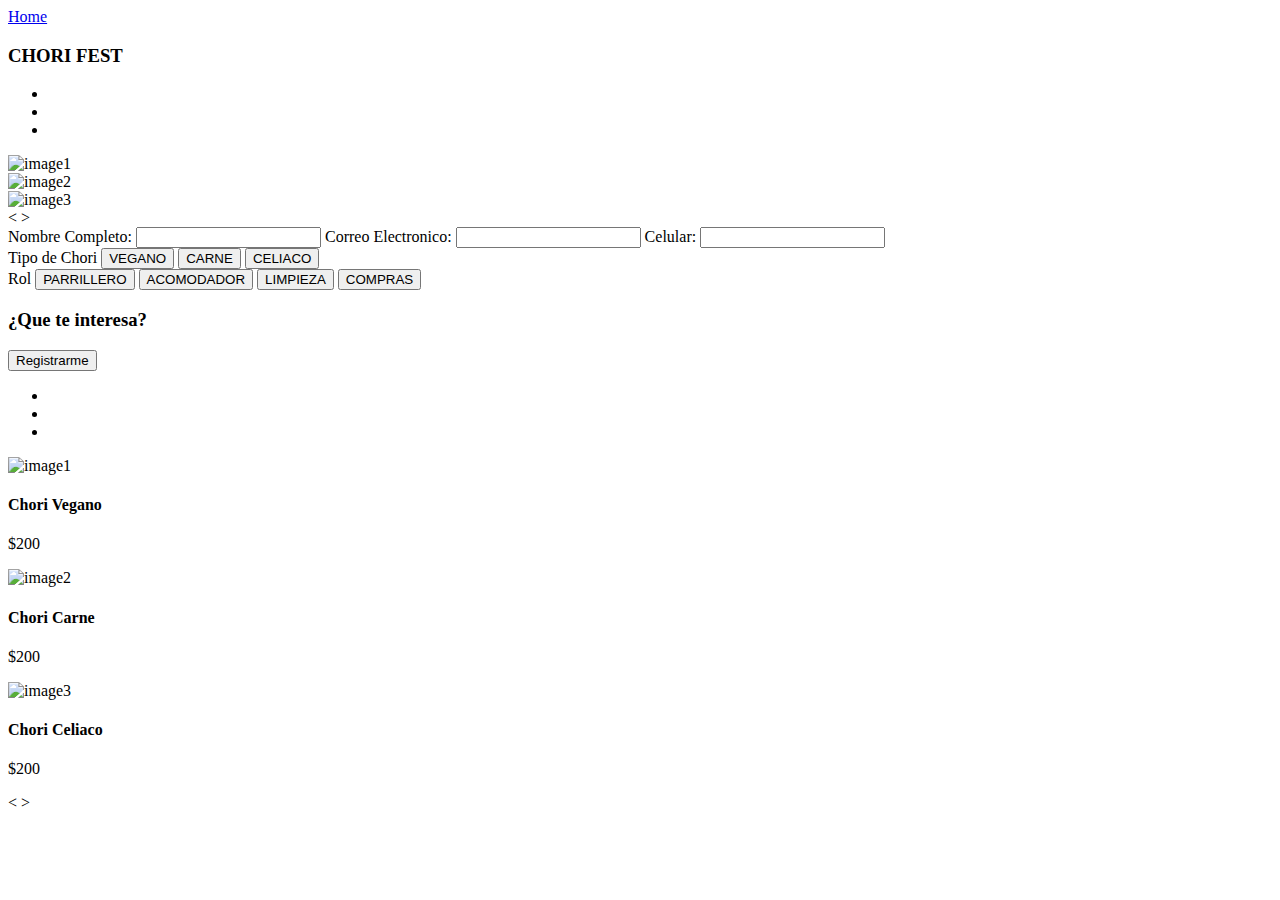
==== templates/chorifest.html @ b9549833 "templates index y chorifest" ====
<!DOCTYPE html>
<html lang="en">
<head>
    <meta charset="UTF-8">
    <meta http-equiv="X-UA-Compatible" content="IE=edge">
    <meta name="viewport" content="width=device-width, initial-scale=1.0">
    <title>ChoriFest</title>
</head>
<body>
    <nav>
        <div>
            <a href="index.html">Home</a>
        </div>

        <div>
            <h3>CHORI FEST</h3>
        </div>
    </nav>

    <section>
        <div>
            <!-- Indicators -->
            <ul>
              <li></li>
              <li></li>
              <li></li>
            </ul>

            <!-- The slideshow -->
            <div>
                <div>
                    <img src="image1.jpg" alt="image1">
                </div>
                <div>
                    <img src="image2.jpg" alt="image2">
                </div>
                <div>
                    <img src="image3.jpg" alt="image3">
                </div>
            </div>
          
            <!-- Left and right controls -->
            <a>
              <span><</span>
            </a>

            <a>
              <span>></span>
            </a>          
        </div>
    </section>

    <section>
        <article>
            <form action="GET">
                <label for="nombre_completo">Nombre Completo: </label><input type="text" name="nombre_completo">
                <label for="email">Correo Electronico: </label><input type="email" name="email">
                <label for="celular">Celular: </label><input type="text" name="celular">
                
                <div>
                    <label for="chori_type">Tipo de Chori</label>
                    <input type="button" name="chori_type" value="VEGANO">
                    <input type="button" name="chori_type" value="CARNE">
                    <input type="button" name="chori_type" value="CELIACO">
                </div>

                <div>
                    <label for="role">Rol</label>
                    <input type="button" name="role" value="PARRILLERO">
                    <input type="button" name="role" value="ACOMODADOR">
                    <input type="button" name="role" value="LIMPIEZA">
                    <input type="button" name="role" value="COMPRAS">
                </div>
            </form>
        </article>
    </section>
    
    <div>
        <h3>¿Que te interesa?</h3>
        <input type="button" name="registrarme" value="Registrarme">
    </div>
    <!-- CARRUSEL  -->
    <div>
        <!-- Indicators -->
        <ul>
          <li></li>
          <li></li>
          <li></li>
        </ul>

        <!-- The slideshow -->
        <div>
            <div>
                <img src="image1.jpg" alt="image1">
                <div>
                    <h4>Chori Vegano</h4>
                    <p>$200</p>
                </div>
            </div>
            <div>
                <img src="image2.jpg" alt="image2">
                <div>
                    <h4>Chori Carne</h4>
                    <p>$200</p>
                </div>
            </div>
            <div>
                <img src="image3.jpg" alt="image3">
                <div>
                    <h4>Chori Celiaco</h4>
                    <p>$200</p>
                </div>
            </div>
        </div>
      
        <!-- Left and right controls -->
        <a>
          <span><</span>
        </a>

        <a>
          <span>></span>
        </a>          
    </div>
</body>
</html>
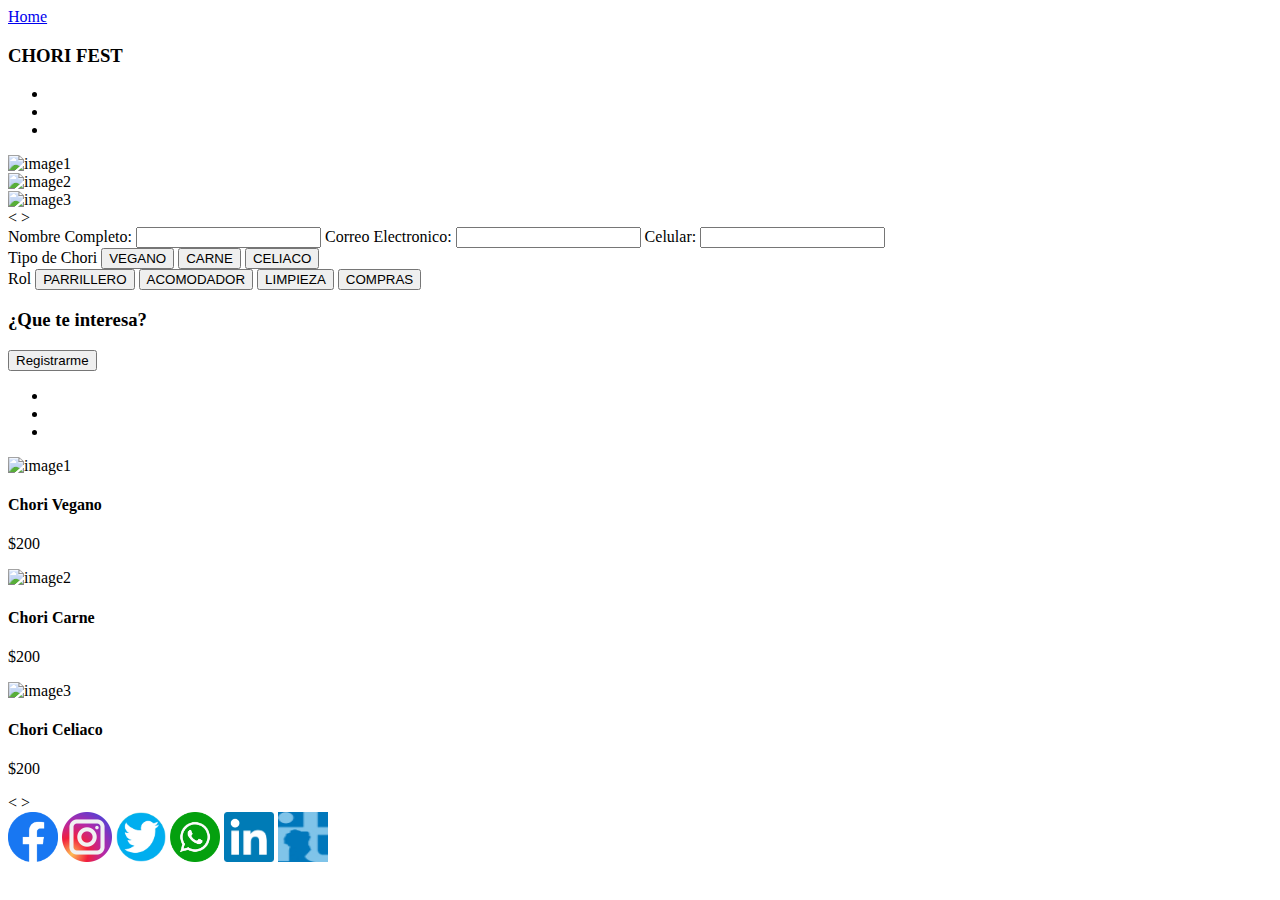
==== commit 081612fc: "agregado de nuevos templates" ====
--- a/templates/chorifest.html
+++ b/templates/chorifest.html
@@ -75,52 +75,67 @@
         </article>
     </section>
     
-    <div>
-        <h3>¿Que te interesa?</h3>
-        <input type="button" name="registrarme" value="Registrarme">
-    </div>
-    <!-- CARRUSEL  -->
-    <div>
-        <!-- Indicators -->
-        <ul>
-          <li></li>
-          <li></li>
-          <li></li>
-        </ul>
+    
+    <section>
+        <div>
+            <h3>¿Que te interesa?</h3>
+            <input type="button" name="registrarme" value="Registrarme">
+        </div>
+        <!-- CARRUSEL  -->
+        <div>
+            <!-- Indicators -->
+            <ul>
+            <li></li>
+            <li></li>
+            <li></li>
+            </ul>
 
-        <!-- The slideshow -->
-        <div>
+            <!-- The slideshow -->
             <div>
-                <img src="image1.jpg" alt="image1">
                 <div>
-                    <h4>Chori Vegano</h4>
-                    <p>$200</p>
+                    <img src="image1.jpg" alt="image1">
+                    <div>
+                        <h4>Chori Vegano</h4>
+                        <p>$200</p>
+                    </div>
+                </div>
+                <div>
+                    <img src="image2.jpg" alt="image2">
+                    <div>
+                        <h4>Chori Carne</h4>
+                        <p>$200</p>
+                    </div>
+                </div>
+                <div>
+                    <img src="image3.jpg" alt="image3">
+                    <div>
+                        <h4>Chori Celiaco</h4>
+                        <p>$200</p>
+                    </div>
                 </div>
             </div>
-            <div>
-                <img src="image2.jpg" alt="image2">
-                <div>
-                    <h4>Chori Carne</h4>
-                    <p>$200</p>
-                </div>
-            </div>
-            <div>
-                <img src="image3.jpg" alt="image3">
-                <div>
-                    <h4>Chori Celiaco</h4>
-                    <p>$200</p>
-                </div>
-            </div>
+            <!-- Left and right controls -->
+            <a>
+            <span><</span>
+            </a>
+
+            <a>
+            <span>></span>
+            </a>          
         </div>
-      
-        <!-- Left and right controls -->
-        <a>
-          <span><</span>
-        </a>
+    </section>
 
-        <a>
-          <span>></span>
-        </a>          
-    </div>
+
+    <footer>
+        <div>
+            <a href="https://www.facebook.com" target="_blank"><img src="/images/logo/footer/facebook.png" alt="facebook logo" width="50" height="50"></a>     
+            <a href="https://instagram.com" target="_blank"><img src="/images/logo/footer/instagram.png" alt="instagram logo" width="50" height="50"></a>     
+            <a href="https://twitter.com" target="_blank"><img src="/images/logo/footer/twitter.png" alt="twitter logo" width="50" height="50"></a>     
+            <a href="https://whatsapp.com" target="_blank"><img src="/images/logo/footer/whatsapp.png" alt="whatsapp logo" width="50" height="50"></a>     
+            <a href="https://linkedin.com" target="_blank"><img src="/images/logo/footer/linkedin.png" alt="linkedin logo" width="50" height="50"></a>     
+            <a href="https://villaellibertador.itscordoba.edu.ar/" target="_blank"><img src="/images/logo/footer/institucional.jpg" alt="institucional logo" width="50" height="50"></a>     
+        </div>
+    </footer>
+
 </body>
 </html>